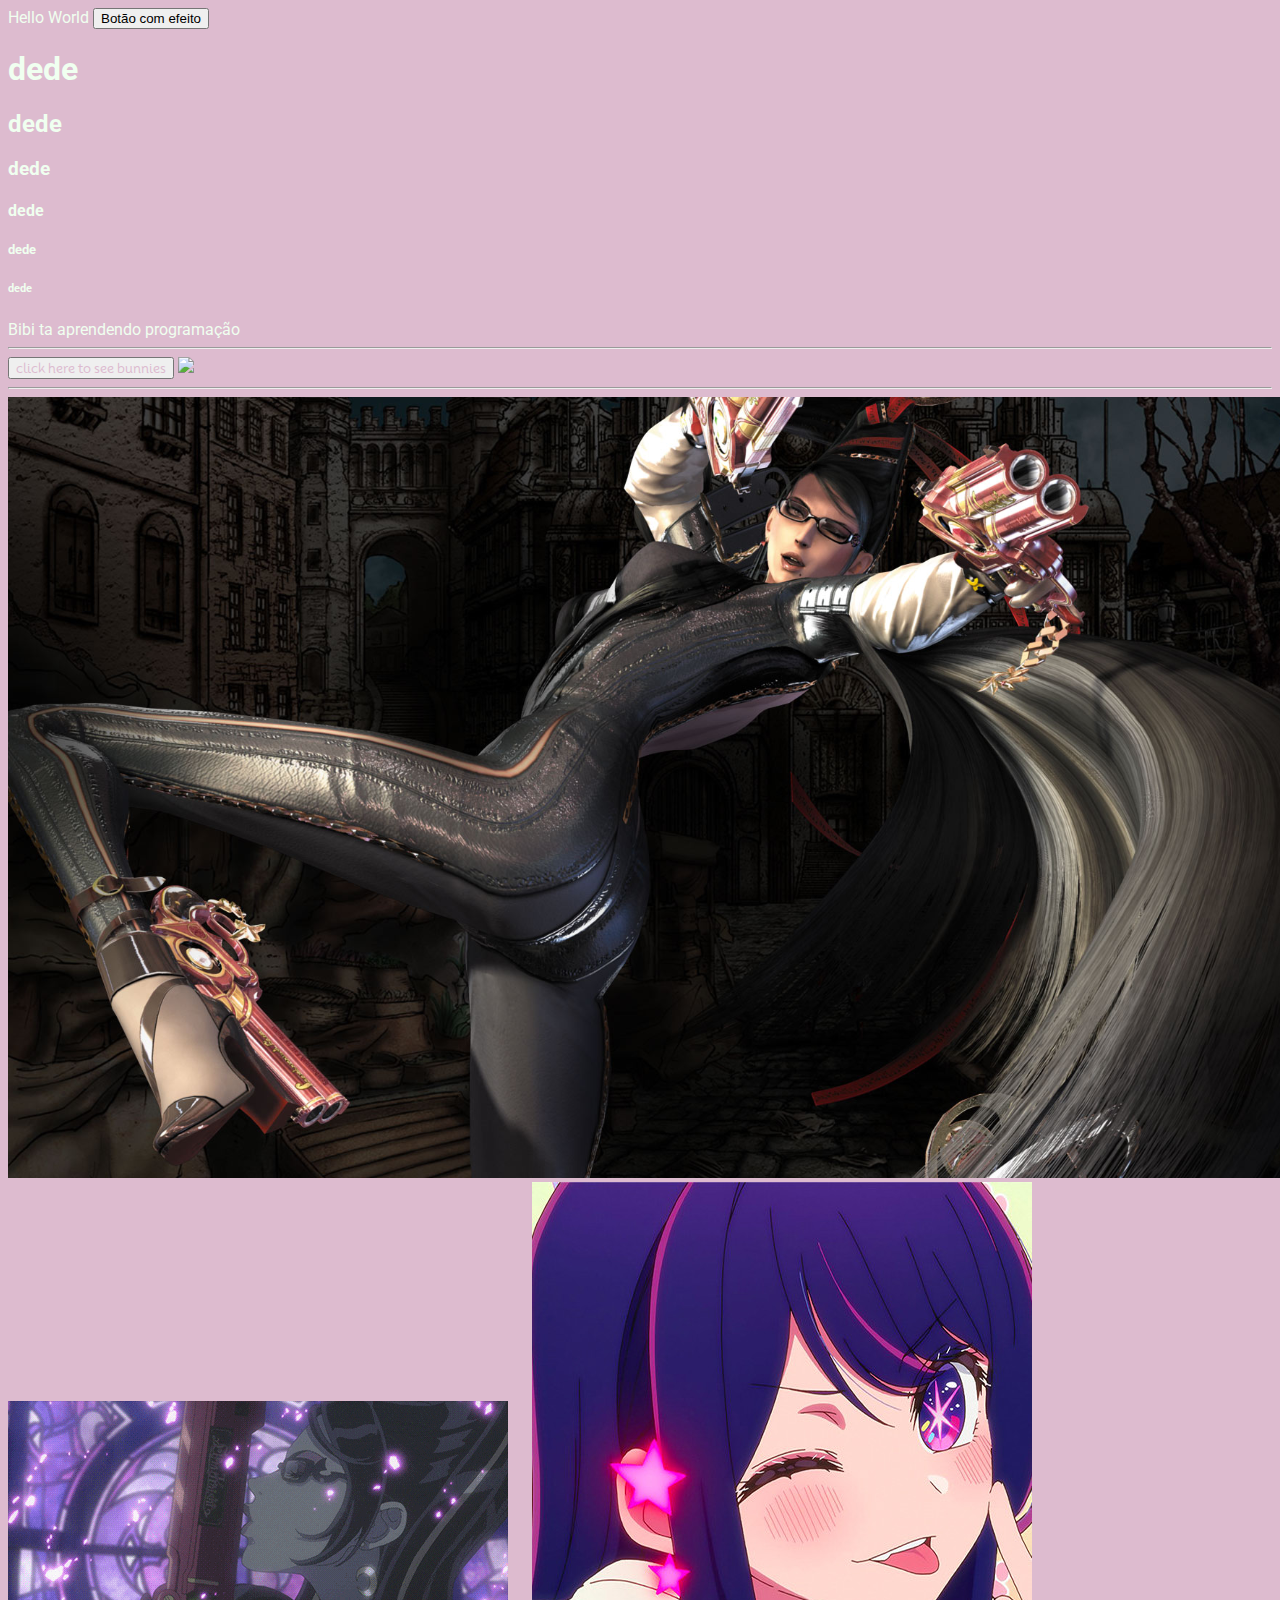
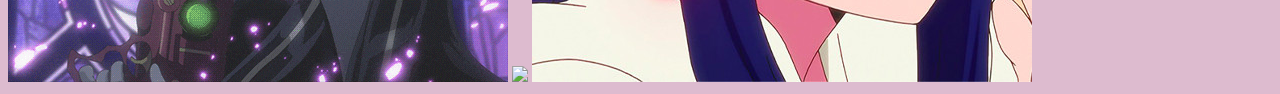
==== index.html @ 88a72274 "iniciando projeto" ====
<!DOCTYPE html>
<html lang="en">
<head>
    <meta charset="UTF-8">
    <meta name="viewport" content="width=device-width, initial-scale=1.0">
    <title>Bibi World</title>
    <link rel="stylesheet" href="style.css">
    <link rel="preconnect" href="https://fonts.googleapis.com">
<link rel="preconnect" href="https://fonts.gstatic.com" crossorigin>
<link href="https://fonts.googleapis.com/css2?family=Mooli&family=Roboto:wght@100;300;400;700&display=swap" rel="stylesheet">
</head>
<body>
    Hello World
    <button>Botão com efeito</button>
    <h1>dede</h1>
    <h2>dede</h2>
    <h3>dede</h3>
    <h4>dede</h4>
    <h5>dede</h5>
    <h6>dede</h6>
    Bibi ta aprendendo programação
    <hr>
    <button><a href="https://www.youtube.com/watch?v=4W_VxeSqpR8&ab_channel=BoboEllieBuns" target="_blank">click here to see bunnies</a></button>
    <img src="https://www.womansworld.com/wp-content/uploads/2019/09/cute-bunny-in-a-field-of-grass-and-white-flowers.jpg?w=953">
    <hr>
    <img src="./assets/bay!!.PNG">
    <img src="./assets/bayy!!!.gif">
    <img src="../../Imagens/968383.png">
    <img src="./assets/048752395b85f4ca3a031a7268b1b3681681320784_full.jpg">
</body>
</html>
---- style.css ----
body{
    background-color: rgb(221, 187, 207);
    color:honeydew;
    font-family: 'Roboto', sans-serif;
}


a{
    color:rgb(221, 187, 207);
    text-decoration: none;
    font-family: 'Mooli', sans-serif;
    transition: 0.9s;
}

a:hover{
    background-color: blueviolet;
    transition: 0.3s;
    color: black;
}
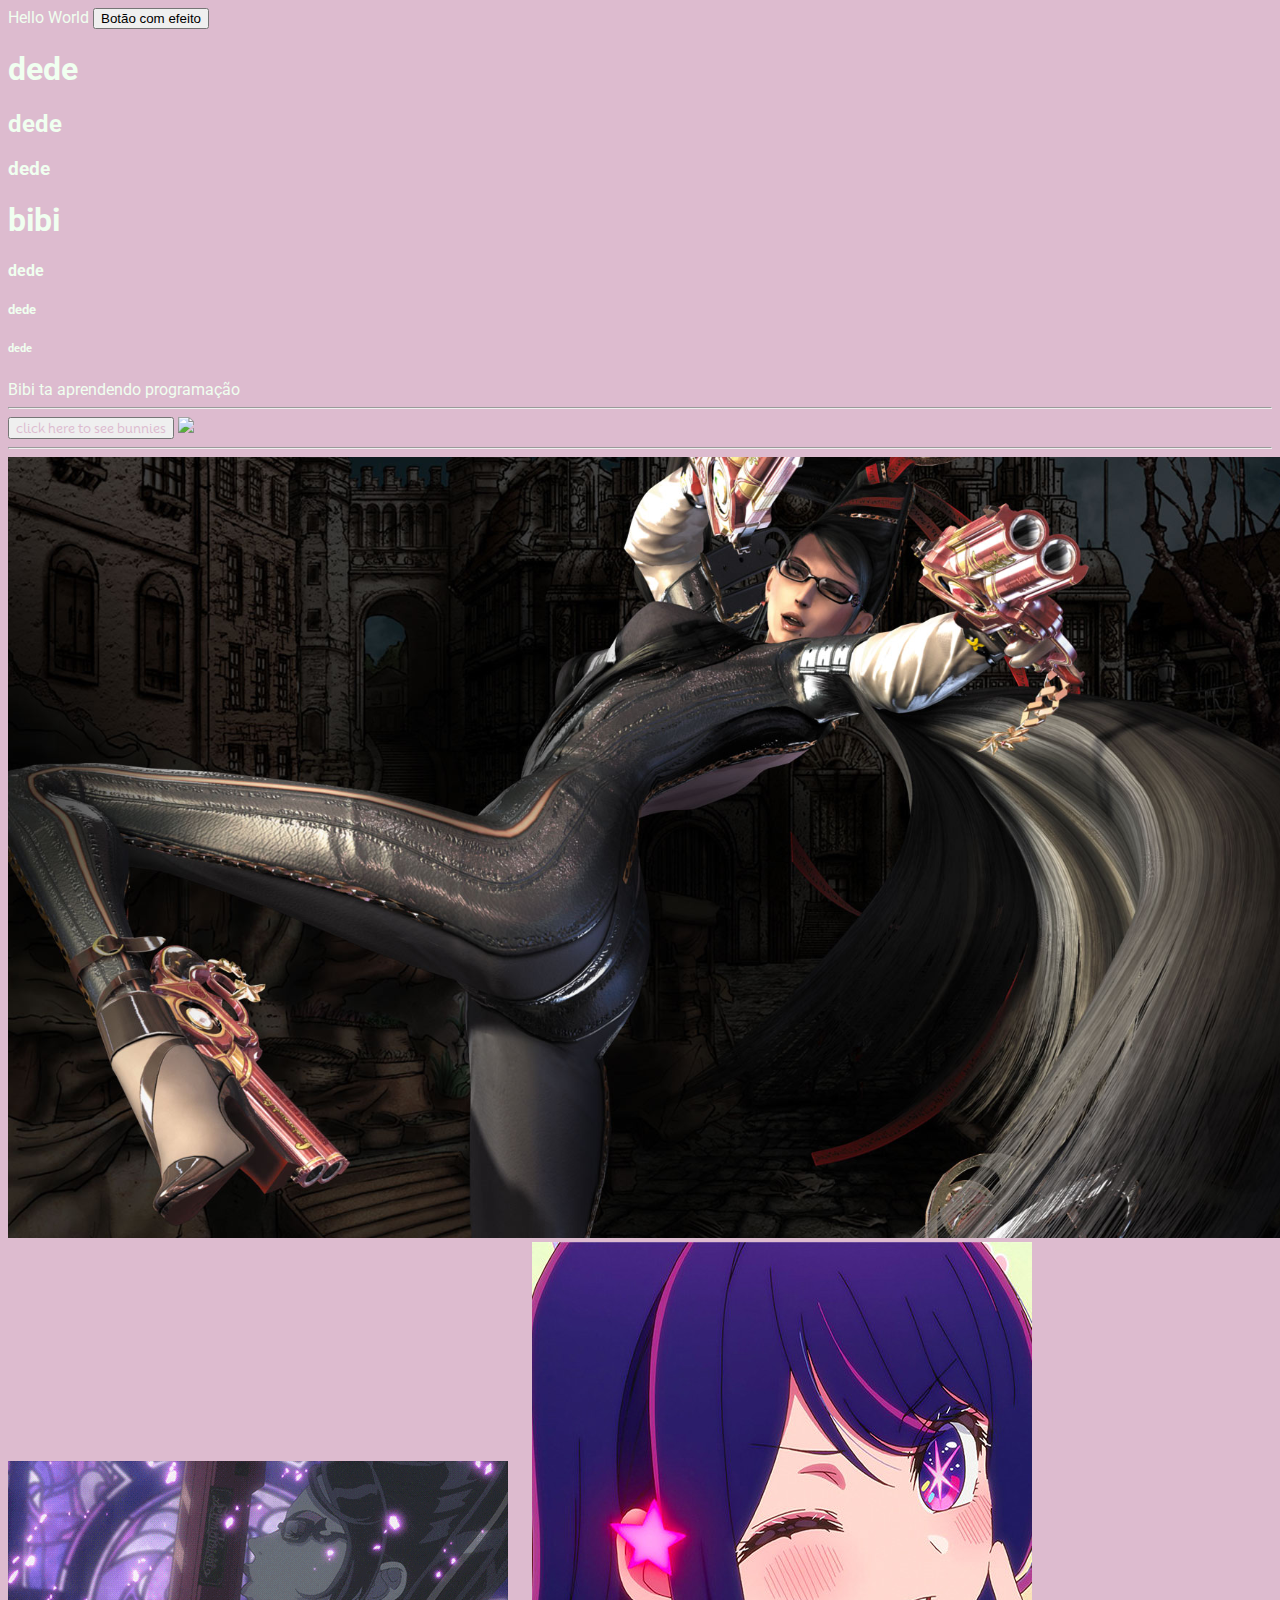
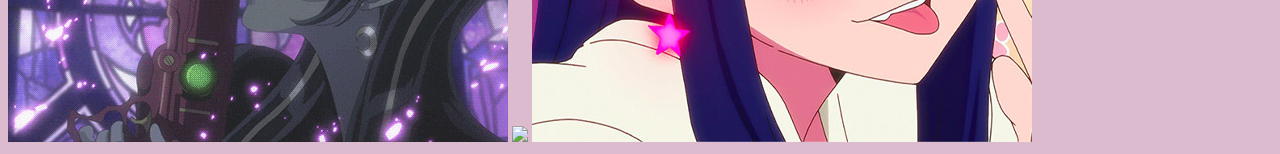
==== commit e9fc3881: "título bibi adicionado" ====
--- a/index.html
+++ b/index.html
@@ -15,6 +15,7 @@
     <h1>dede</h1>
     <h2>dede</h2>
     <h3>dede</h3>
+    <h1>bibi</h1>
     <h4>dede</h4>
     <h5>dede</h5>
     <h6>dede</h6>
--- a/style.css
+++ b/style.css
@@ -10,10 +10,4 @@
     text-decoration: none;
     font-family: 'Mooli', sans-serif;
     transition: 0.9s;
-}
-
-a:hover{
-    background-color: blueviolet;
-    transition: 0.3s;
-    color: black;
 }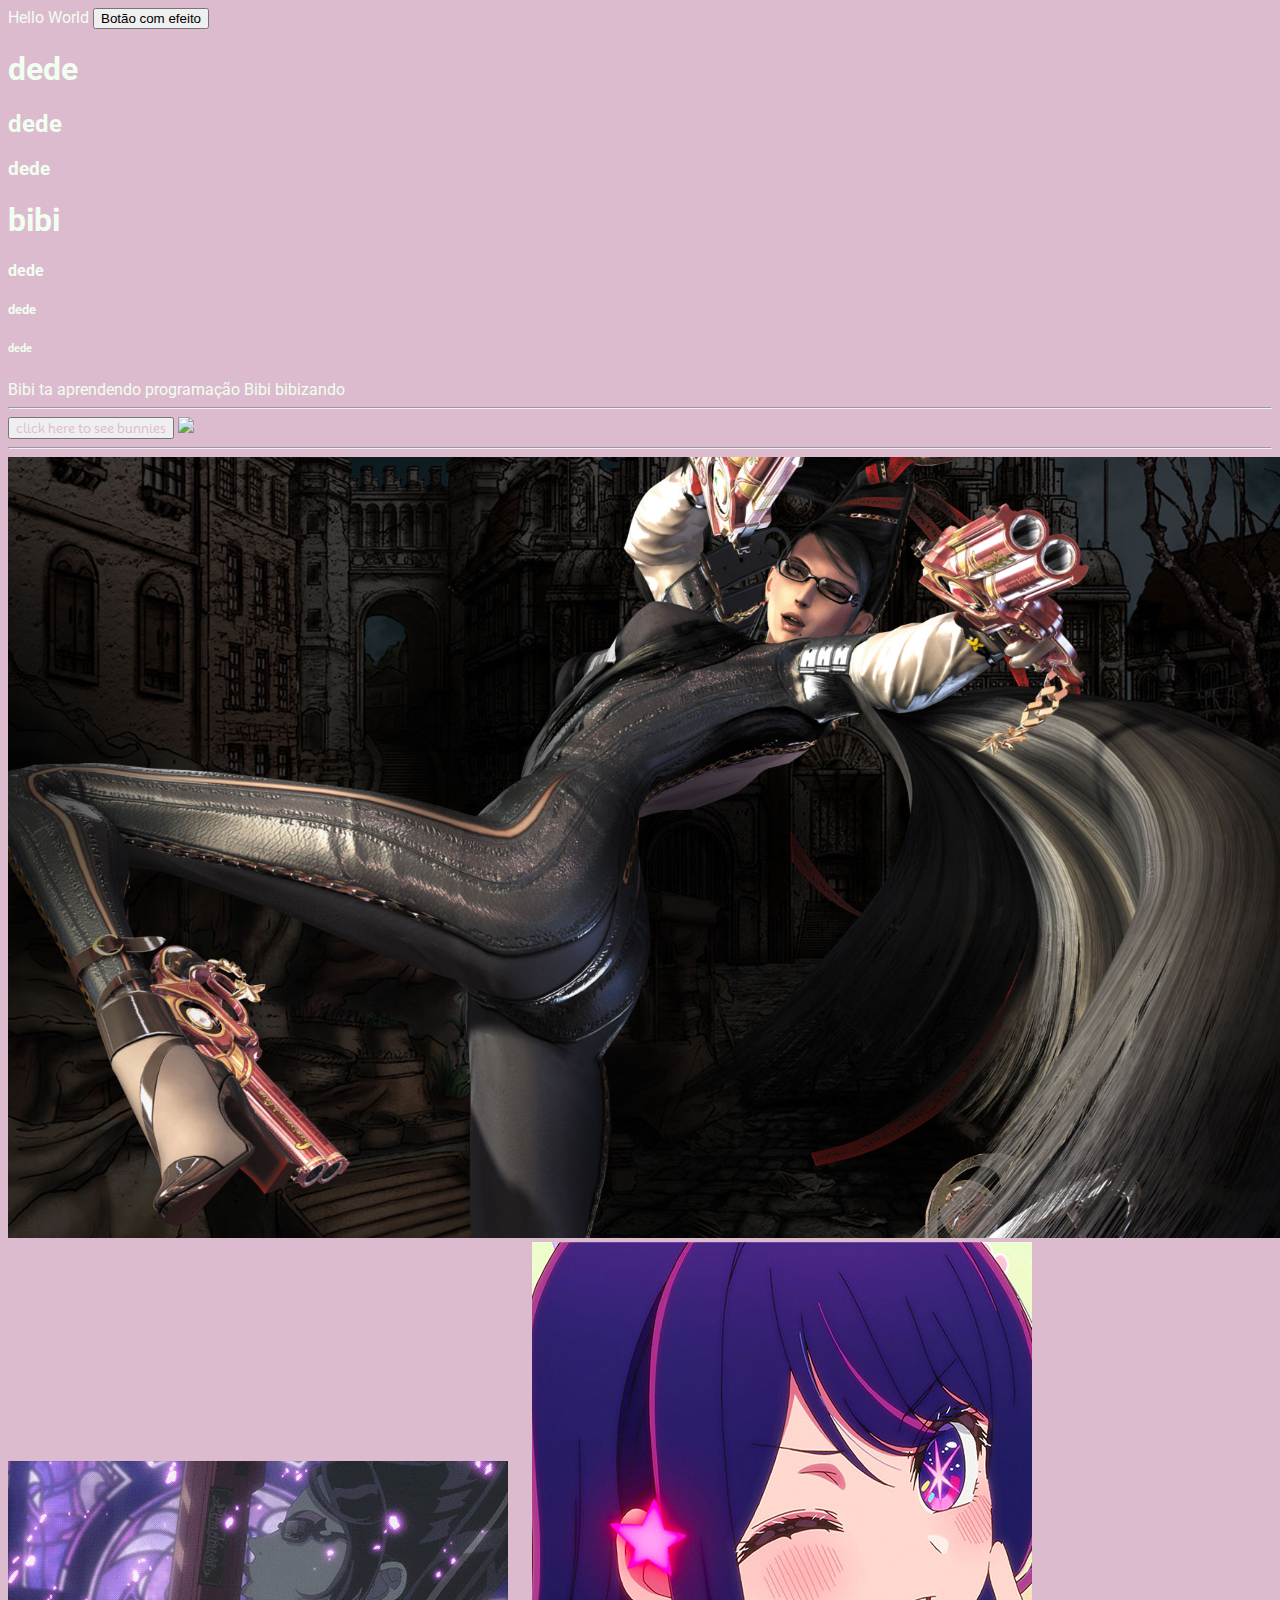
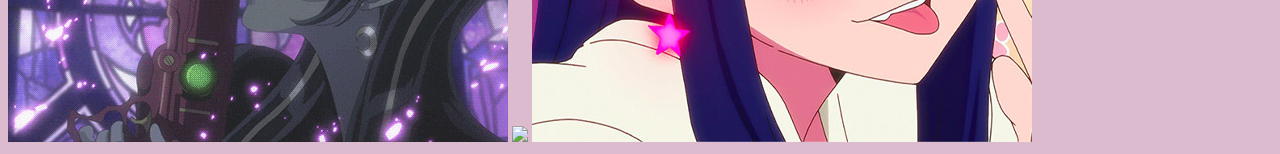
==== commit 5cdfa945: "bibi bibizando adicionado" ====
--- a/index.html
+++ b/index.html
@@ -20,6 +20,7 @@
     <h5>dede</h5>
     <h6>dede</h6>
     Bibi ta aprendendo programação
+    Bibi bibizando
     <hr>
     <button><a href="https://www.youtube.com/watch?v=4W_VxeSqpR8&ab_channel=BoboEllieBuns" target="_blank">click here to see bunnies</a></button>
     <img src="https://www.womansworld.com/wp-content/uploads/2019/09/cute-bunny-in-a-field-of-grass-and-white-flowers.jpg?w=953">
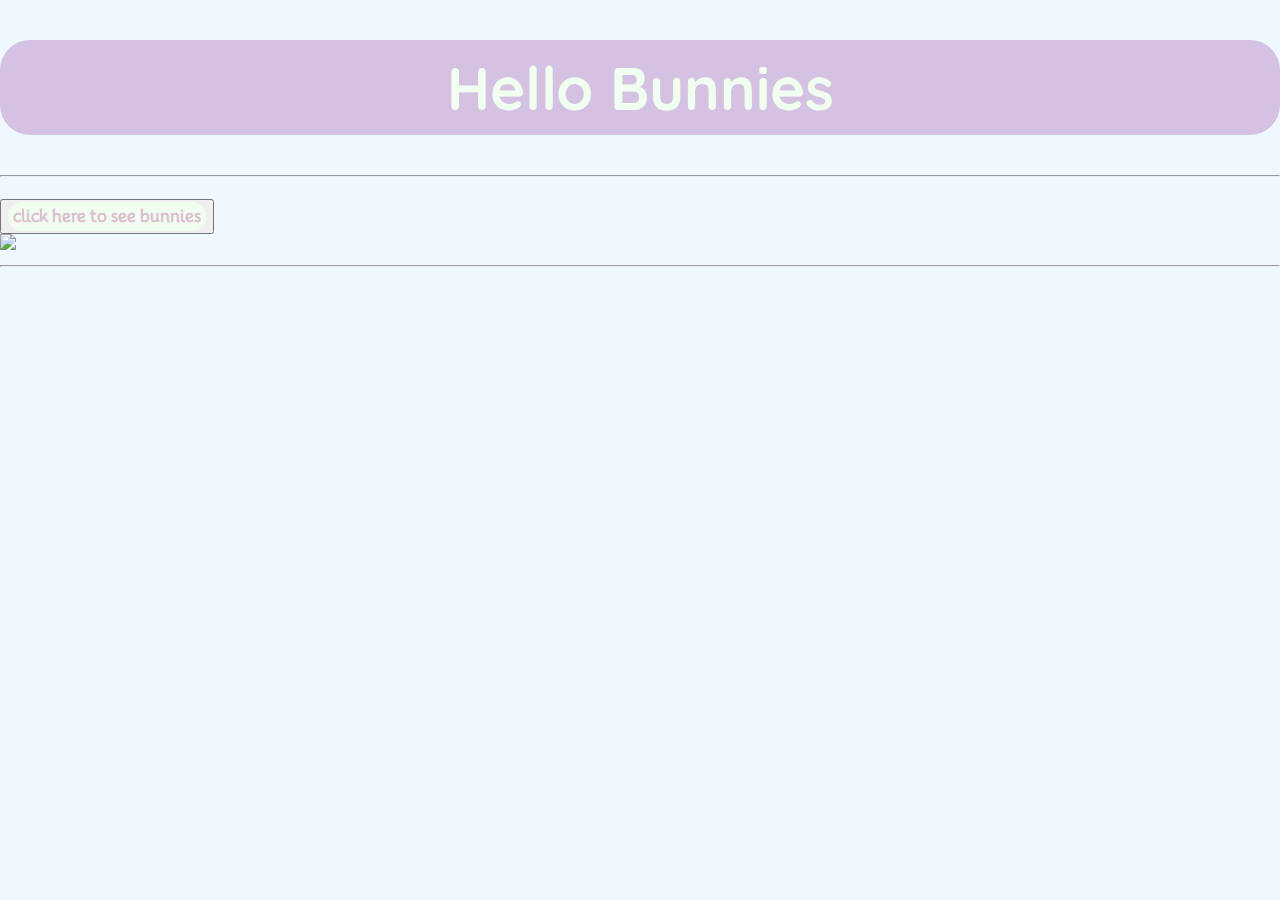
==== commit 3663b9ec: "hello bunnies centralizado" ====
--- a/index.html
+++ b/index.html
@@ -5,29 +5,18 @@
     <meta name="viewport" content="width=device-width, initial-scale=1.0">
     <title>Bibi World</title>
     <link rel="stylesheet" href="style.css">
+    <script src="script.js"></script>
     <link rel="preconnect" href="https://fonts.googleapis.com">
 <link rel="preconnect" href="https://fonts.gstatic.com" crossorigin>
-<link href="https://fonts.googleapis.com/css2?family=Mooli&family=Roboto:wght@100;300;400;700&display=swap" rel="stylesheet">
+<link href="https://fonts.googleapis.com/css2?family=Mooli&family=Quicksand:wght@400;500&family=Roboto:wght@100;300;400;700&display=swap" rel="stylesheet">
 </head>
 <body>
-    Hello World
-    <button>Botão com efeito</button>
-    <h1>dede</h1>
-    <h2>dede</h2>
-    <h3>dede</h3>
-    <h1>bibi</h1>
-    <h4>dede</h4>
-    <h5>dede</h5>
-    <h6>dede</h6>
-    Bibi ta aprendendo programação
-    Bibi bibizando
+    <h1>Hello Bunnies</h1>
     <hr>
     <button><a href="https://www.youtube.com/watch?v=4W_VxeSqpR8&ab_channel=BoboEllieBuns" target="_blank">click here to see bunnies</a></button>
+
     <img src="https://www.womansworld.com/wp-content/uploads/2019/09/cute-bunny-in-a-field-of-grass-and-white-flowers.jpg?w=953">
     <hr>
-    <img src="./assets/bay!!.PNG">
-    <img src="./assets/bayy!!!.gif">
-    <img src="../../Imagens/968383.png">
-    <img src="./assets/048752395b85f4ca3a031a7268b1b3681681320784_full.jpg">
+    
 </body>
 </html>--- a/style.css
+++ b/style.css
@@ -1,13 +1,46 @@
 body{
-    background-color: rgb(221, 187, 207);
+    background-color:aliceblue;
     color:honeydew;
-    font-family: 'Roboto', sans-serif;
+    font-family: 'Quicksand', sans-serif;
+    font-size: 30px;
+    font-weight: bold;
+    margin: 0;
+    padding: 0;
+
+}
+
+h1{
+    display: flex;
+    justify-content:center;
+    align-items: center;
+    background-color: rgba(193, 150, 204, 0.562);
+    padding: 10px;
+    border-radius: 30px;
+   
+}
+
+
+
+img{
+    display: flex;
+    justify-content: center;
+    align-items: center;
+
 }
 
 
 a{
     color:rgb(221, 187, 207);
-    text-decoration: none;
+    text-decoration:dotted;
     font-family: 'Mooli', sans-serif;
     transition: 0.9s;
-}+    padding: 5px;
+    background-color:honeydew; 
+    border-radius: 20px;
+    cursor:pointer;
+    font-weight: bold;
+    font-size: 16px;
+    display: flex;
+
+
+}
